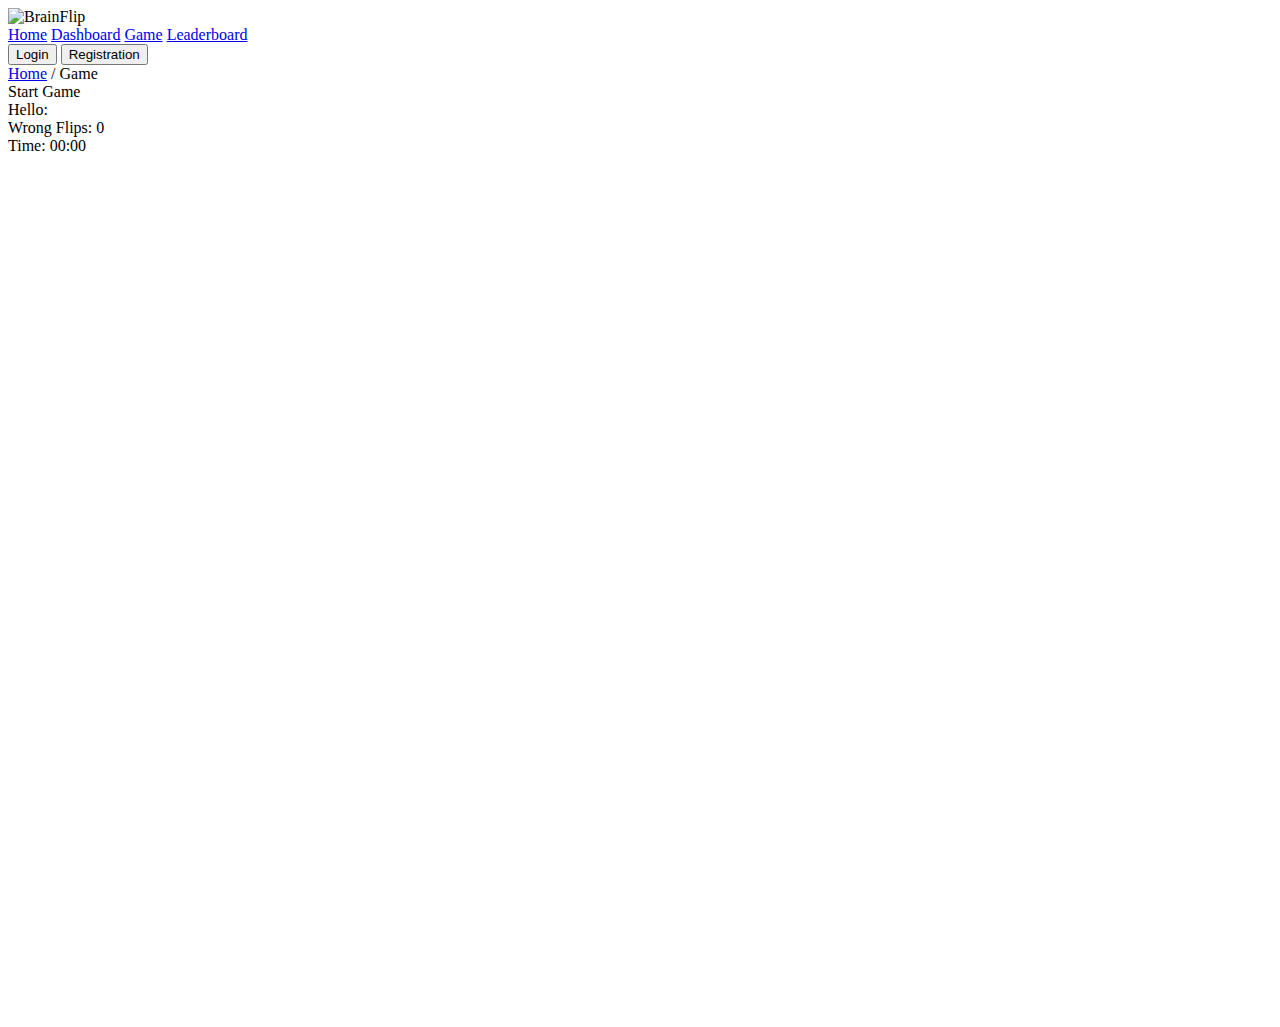
==== templates/game.html @ e822a3e3 "BrainFlip" ====
<!DOCTYPE html>
<html lang="en">
<head>
    <meta charset="UTF-8">
    <meta name="viewport" content="width=device-width, initial-scale=1.0">
    <title>BrainFlip</title>
    <link rel="stylesheet" href="styles/game.css">
</head>
<body>
    <header>
        <div class="logo">
            <img src="images/logoBF.png" alt="BrainFlip">
        </div>
        <nav>
            <a href="landing.html">Home</a>
            <a href="dashboard.html">Dashboard</a>
            <a href="game.html" class="active">Game</a>
            <a href="leaderboard.html">Leaderboard</a>
            <div class="auth-buttons">
                <button onclick="location.href='login.html'">Login</button>
                <button onclick="location.href='registration.html'">Registration</button>
            </div>
        </nav>
    </header>
    <main>
        <div class="breadcrumb">
            <a href="landing.html">Home</a> / <span>Game</span>
        </div>
    </main>
    <div class="buttons">
        <span>Start Game</span>
    </div>

    <div class="player-container">
        <div class="name">
            Hello: <span></span>
        </div>
        <div class="flips">
            Wrong Flips: <span>0</span>
        </div>
        <div class="time">
            Time: <span>00:00</span>
        </div>
    </div>

    <div class="game-blocks">
        <div class="card-block" harry-potter="friends">
            <div class="side front">
                <img src="images/back.png" alt="">
            </div>
            <div class="side back">
                <img src="images/friends.png" alt="">
            </div>
        </div>
        <div class="card-block" harry-potter="friends">
            <div class="side front">
                <img src="images/back.png" alt="">
            </div>
            <div class="side back">
                <img src="images/friends.png" alt="">
            </div>
        </div>

        <div class="card-block" harry-potter="gryffindor">
            <div class="side front">
                <img src="images/back.png" alt="">
            </div>
            <div class="side back">
                <img src="images/gryffindor.png" alt="">
            </div>
        </div>
        <div class="card-block" harry-potter="gryffindor">
            <div class="side front">
                <img src="images/back.png" alt="">
            </div>
            <div class="side back">
                <img src="images/gryffindor.png" alt="">
            </div>
        </div>

        <div class="card-block" harry-potter="harryflying">
            <div class="side front">
                <img src="images/back.png" alt="">
            </div>
            <div class="side back">
                <img src="images/harry flying.png" alt="">
            </div>
        </div>
        <div class="card-block" harry-potter="harryflying">
            <div class="side front">
                <img src="images/back.png" alt="">
            </div>
            <div class="side back">
                <img src="images/harry flying.png" alt="">
            </div>
        </div>

        <div class="card-block" harry-potter="harryicon">
            <div class="side front">
                <img src="images/back.png" alt="">
            </div>
            <div class="side back">
                <img src="images/harry_potter_icon.png" alt="">
            </div>
        </div>
        <div class="card-block" harry-potter="harryicon">
            <div class="side front">
                <img src="images/back.png" alt="">
            </div>
            <div class="side back">
                <img src="images/harry_potter_icon.png" alt="">
            </div>
        </div>

        <div class="card-block" harry-potter="hedwigflying">
            <div class="side front">
                <img src="images/back.png" alt="">
            </div>
            <div class="side back">
                <img src="images/hedwig flying.jpg" alt="">
            </div>
        </div>
        <div class="card-block" harry-potter="hedwigflying">
            <div class="side front">
                <img src="images/back.png" alt="">
            </div>
            <div class="side back">
                <img src="images/hedwig flying.jpg" alt="">
            </div>
        </div>

        <div class="card-block" harry-potter="hedwig">
            <div class="side front">
                <img src="images/back.png" alt="">
            </div>
            <div class="side back">
                <img src="images/hedwig.jpg" alt="">
            </div>
        </div>
        <div class="card-block" harry-potter="hedwig">
            <div class="side front">
                <img src="images/back.png" alt="">
            </div>
            <div class="side back">
                <img src="images/hedwig.jpg" alt="">
            </div>
        </div>

        <div class="card-block" harry-potter="key">
            <div class="side front">
                <img src="images/back.png" alt="">
            </div>
            <div class="side back">
                <img src="images/key.jpg" alt="">
            </div>
        </div>
        <div class="card-block" harry-potter="key">
            <div class="side front">
                <img src="images/back.png" alt="">
            </div>
            <div class="side back">
                <img src="images/key.jpg" alt="">
            </div>
        </div>

        <div class="card-block" harry-potter="letters">
            <div class="side front">
                <img src="images/back.png" alt="">
            </div>
            <div class="side back">
                <img src="images/letters.png" alt="">
            </div>
        </div>
        <div class="card-block" harry-potter="letters">
            <div class="side front">
                <img src="images/back.png" alt="">
            </div>
            <div class="side back">
                <img src="images/letters.png" alt="">
            </div>
        </div>

        <div class="card-block" harry-potter="logo">
            <div class="side front">
                <img src="images/back.png" alt="">
            </div>
            <div class="side back">
                <img src="images/logo.png" alt="">
            </div>
        </div>
        <div class="card-block" harry-potter="logo">
            <div class="side front">
                <img src="images/back.png" alt="">
            </div>
            <div class="side back">
                <img src="images/logo.png" alt="">
            </div>
        </div>

        <div class="card-block" harry-potter="platform">
            <div class="side front">
                <img src="images/back.png" alt="">
            </div>
            <div class="side back">
                <img src="images/platform-9-3-4.jpg" alt="">
            </div>
        </div>
        <div class="card-block" harry-potter="platform">
            <div class="side front">
                <img src="images/back.png" alt="">
            </div>
            <div class="side back">
                <img src="images/platform-9-3-4.jpg" alt="">
            </div>
        </div>

        <div class="card-block" harry-potter="title">
            <div class="side front">
                <img src="images/back.png" alt="">
            </div>
            <div class="side back">
                <img src="images/title.png" alt="">
            </div>
        </div>
        <div class="card-block" harry-potter="title">
            <div class="side front">
                <img src="images/back.png" alt="">
            </div>
            <div class="side back">
                <img src="images/title.png" alt="">
            </div>
        </div>

        <div class="card-block" harry-potter="trio">
            <div class="side front">
                <img src="images/back.png" alt="">
            </div>
            <div class="side back">
                <img src="images/trio.png" alt="">
            </div>
        </div>
        <div class="card-block" harry-potter="trio">
            <div class="side front">
                <img src="images/back.png" alt="">
            </div>
            <div class="side back">
                <img src="images/trio.png" alt="">
            </div>
        </div>
    </div>
    <audio id="matched" src="audio/matched.wav" preload="auto"></audio>
    <audio id="wrong" src="audio/wrong.mp3" preload="auto"></audio>
  <script src="scripts/game.js"></script>
</body>
</html>
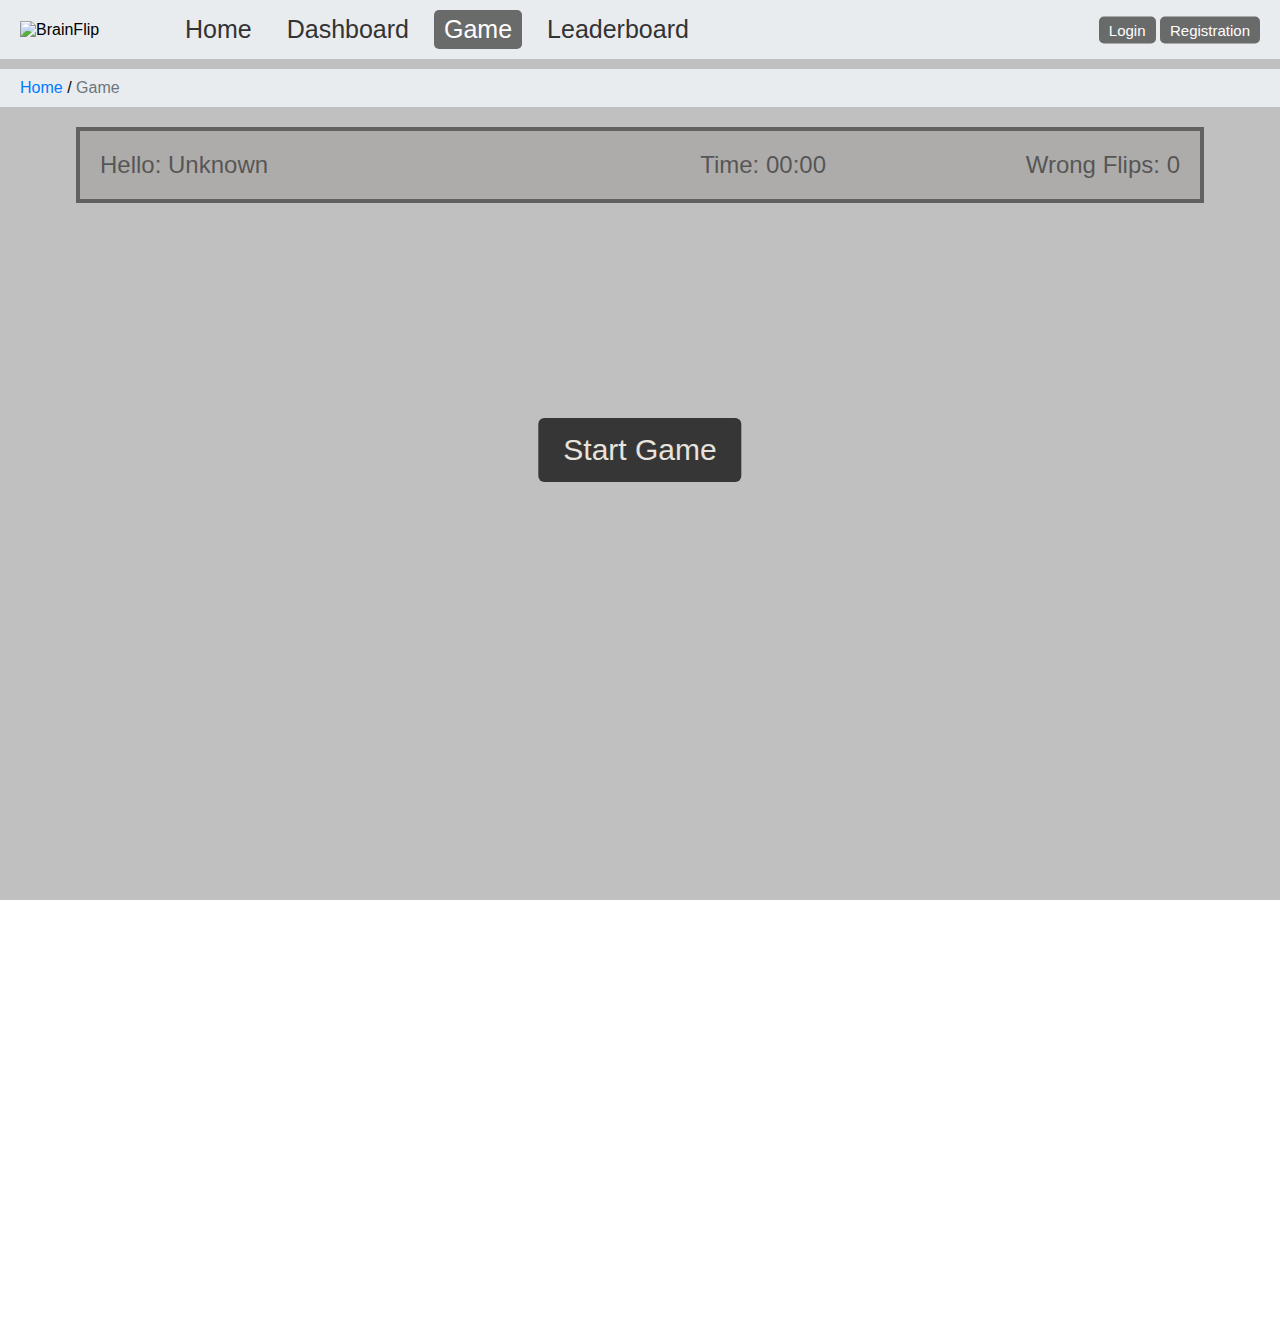
==== commit 285e2e24: "BrainFlip" ====
--- a/templates/game.html
+++ b/templates/game.html
@@ -4,18 +4,18 @@
     <meta charset="UTF-8">
     <meta name="viewport" content="width=device-width, initial-scale=1.0">
     <title>BrainFlip</title>
-    <link rel="stylesheet" href="styles/game.css">
+    <link rel="stylesheet" href="/static/styles/game.css">
 </head>
 <body>
     <header>
         <div class="logo">
-            <img src="images/logoBF.png" alt="BrainFlip">
+            <img src="/static//logoBF.png" alt="BrainFlip">
         </div>
         <nav>
-            <a href="landing.html">Home</a>
-            <a href="dashboard.html">Dashboard</a>
-            <a href="game.html" class="active">Game</a>
-            <a href="leaderboard.html">Leaderboard</a>
+            <a href="/templates/landing.html">Home</a>
+            <a href="/templates/dashboard.html">Dashboard</a>
+            <a href="/templates/game.html" class="active">Game</a>
+            <a href="/templates/leaderboard.html">Leaderboard</a>
             <div class="auth-buttons">
                 <button onclick="location.href='login.html'">Login</button>
                 <button onclick="location.href='registration.html'">Registration</button>
@@ -24,7 +24,7 @@
     </header>
     <main>
         <div class="breadcrumb">
-            <a href="landing.html">Home</a> / <span>Game</span>
+            <a href="/templates/landing.html">Home</a> / <span>Game</span>
         </div>
     </main>
     <div class="buttons">
@@ -46,58 +46,58 @@
     <div class="game-blocks">
         <div class="card-block" harry-potter="friends">
             <div class="side front">
-                <img src="images/back.png" alt="">
-            </div>
-            <div class="side back">
-                <img src="images/friends.png" alt="">
+                <img src="/static/images/back.png" alt="">
+            </div>
+            <div class="side back">
+                <img src="/static/images/friends.png" alt="">
             </div>
         </div>
         <div class="card-block" harry-potter="friends">
             <div class="side front">
-                <img src="images/back.png" alt="">
-            </div>
-            <div class="side back">
-                <img src="images/friends.png" alt="">
+                <img src="/static/images/back.png" alt="">
+            </div>
+            <div class="side back">
+                <img src="/static/images/friends.png" alt="">
             </div>
         </div>
 
         <div class="card-block" harry-potter="gryffindor">
             <div class="side front">
-                <img src="images/back.png" alt="">
-            </div>
-            <div class="side back">
-                <img src="images/gryffindor.png" alt="">
+                <img src="/static/images/back.png" alt="">
+            </div>
+            <div class="side back">
+                <img src="/static/images/gryffindor.png" alt="">
             </div>
         </div>
         <div class="card-block" harry-potter="gryffindor">
             <div class="side front">
-                <img src="images/back.png" alt="">
-            </div>
-            <div class="side back">
-                <img src="images/gryffindor.png" alt="">
+                <img src="/static/images/back.png" alt="">
+            </div>
+            <div class="side back">
+                <img src="/static/images/gryffindor.png" alt="">
             </div>
         </div>
 
         <div class="card-block" harry-potter="harryflying">
             <div class="side front">
-                <img src="images/back.png" alt="">
-            </div>
-            <div class="side back">
-                <img src="images/harry flying.png" alt="">
+                <img src="/static/images/back.png" alt="">
+            </div>
+            <div class="side back">
+                <img src="/static/images/harry flying.png" alt="">
             </div>
         </div>
         <div class="card-block" harry-potter="harryflying">
             <div class="side front">
-                <img src="images/back.png" alt="">
-            </div>
-            <div class="side back">
-                <img src="images/harry flying.png" alt="">
+                <img src="/static/images/back.png" alt="">
+            </div>
+            <div class="side back">
+                <img src="/static/images/harry flying.png" alt="">
             </div>
         </div>
 
         <div class="card-block" harry-potter="harryicon">
             <div class="side front">
-                <img src="images/back.png" alt="">
+                <img src="/static/images/back.png" alt="">
             </div>
             <div class="side back">
                 <img src="images/harry_potter_icon.png" alt="">
@@ -105,151 +105,151 @@
         </div>
         <div class="card-block" harry-potter="harryicon">
             <div class="side front">
-                <img src="images/back.png" alt="">
-            </div>
-            <div class="side back">
-                <img src="images/harry_potter_icon.png" alt="">
+                <img src="/static/images/back.png" alt="">
+            </div>
+            <div class="side back">
+                <img src="/static/images/harry_potter_icon.png" alt="">
             </div>
         </div>
 
         <div class="card-block" harry-potter="hedwigflying">
             <div class="side front">
-                <img src="images/back.png" alt="">
-            </div>
-            <div class="side back">
-                <img src="images/hedwig flying.jpg" alt="">
+                <img src="/static/images/back.png" alt="">
+            </div>
+            <div class="side back">
+                <img src="/static/images/hedwig flying.jpg" alt="">
             </div>
         </div>
         <div class="card-block" harry-potter="hedwigflying">
             <div class="side front">
-                <img src="images/back.png" alt="">
-            </div>
-            <div class="side back">
-                <img src="images/hedwig flying.jpg" alt="">
+                <img src="/static/images/back.png" alt="">
+            </div>
+            <div class="side back">
+                <img src="/static/images/hedwig flying.jpg" alt="">
             </div>
         </div>
 
         <div class="card-block" harry-potter="hedwig">
             <div class="side front">
-                <img src="images/back.png" alt="">
-            </div>
-            <div class="side back">
-                <img src="images/hedwig.jpg" alt="">
+                <img src="/static/images/back.png" alt="">
+            </div>
+            <div class="side back">
+                <img src="/static/images/hedwig.jpg" alt="">
             </div>
         </div>
         <div class="card-block" harry-potter="hedwig">
             <div class="side front">
-                <img src="images/back.png" alt="">
-            </div>
-            <div class="side back">
-                <img src="images/hedwig.jpg" alt="">
+                <img src="/static/images/back.png" alt="">
+            </div>
+            <div class="side back">
+                <img src="/static/images/hedwig.jpg" alt="">
             </div>
         </div>
 
         <div class="card-block" harry-potter="key">
             <div class="side front">
-                <img src="images/back.png" alt="">
+                <img src="/static/images/back.png" alt="">
+            </div>
+            <div class="side back">
+                <img src="/static/images/key.jpg" alt="">
+            </div>
+        </div>
+        <div class="card-block" harry-potter="key">
+            <div class="side front">
+                <img src="/static/images/back.png" alt="">
             </div>
             <div class="side back">
                 <img src="images/key.jpg" alt="">
             </div>
         </div>
-        <div class="card-block" harry-potter="key">
-            <div class="side front">
-                <img src="images/back.png" alt="">
-            </div>
-            <div class="side back">
-                <img src="images/key.jpg" alt="">
-            </div>
-        </div>
 
         <div class="card-block" harry-potter="letters">
             <div class="side front">
-                <img src="images/back.png" alt="">
-            </div>
-            <div class="side back">
-                <img src="images/letters.png" alt="">
+                <img src="/static/images/back.png" alt="">
+            </div>
+            <div class="side back">
+                <img src="/static/images/letters.png" alt="">
             </div>
         </div>
         <div class="card-block" harry-potter="letters">
             <div class="side front">
-                <img src="images/back.png" alt="">
-            </div>
-            <div class="side back">
-                <img src="images/letters.png" alt="">
+                <img src="/static/images/back.png" alt="">
+            </div>
+            <div class="side back">
+                <img src="/static/images/letters.png" alt="">
             </div>
         </div>
 
         <div class="card-block" harry-potter="logo">
             <div class="side front">
-                <img src="images/back.png" alt="">
-            </div>
-            <div class="side back">
-                <img src="images/logo.png" alt="">
+                <img src="/static/images/back.png" alt="">
+            </div>
+            <div class="side back">
+                <img src="/static/images/logo.png" alt="">
             </div>
         </div>
         <div class="card-block" harry-potter="logo">
             <div class="side front">
-                <img src="images/back.png" alt="">
-            </div>
-            <div class="side back">
-                <img src="images/logo.png" alt="">
+                <img src="/static/images/back.png" alt="">
+            </div>
+            <div class="side back">
+                <img src="/static/images/logo.png" alt="">
             </div>
         </div>
 
         <div class="card-block" harry-potter="platform">
             <div class="side front">
-                <img src="images/back.png" alt="">
-            </div>
-            <div class="side back">
-                <img src="images/platform-9-3-4.jpg" alt="">
+                <img src="/static/images/back.png" alt="">
+            </div>
+            <div class="side back">
+                <img src="/static/images/platform-9-3-4.jpg" alt="">
             </div>
         </div>
         <div class="card-block" harry-potter="platform">
             <div class="side front">
-                <img src="images/back.png" alt="">
-            </div>
-            <div class="side back">
-                <img src="images/platform-9-3-4.jpg" alt="">
+                <img src="/static/images/back.png" alt="">
+            </div>
+            <div class="side back">
+                <img src="/static/images/platform-9-3-4.jpg" alt="">
             </div>
         </div>
 
         <div class="card-block" harry-potter="title">
             <div class="side front">
-                <img src="images/back.png" alt="">
-            </div>
-            <div class="side back">
-                <img src="images/title.png" alt="">
+                <img src="/static/images/back.png" alt="">
+            </div>
+            <div class="side back">
+                <img src="/static/images/title.png" alt="">
             </div>
         </div>
         <div class="card-block" harry-potter="title">
             <div class="side front">
-                <img src="images/back.png" alt="">
-            </div>
-            <div class="side back">
-                <img src="images/title.png" alt="">
+                <img src="/static/images/back.png" alt="">
+            </div>
+            <div class="side back">
+                <img src="/static/images/title.png" alt="">
             </div>
         </div>
 
         <div class="card-block" harry-potter="trio">
             <div class="side front">
-                <img src="images/back.png" alt="">
-            </div>
-            <div class="side back">
-                <img src="images/trio.png" alt="">
+                <img src="/static/images/back.png" alt="">
+            </div>
+            <div class="side back">
+                <img src="/static/images/trio.png" alt="">
             </div>
         </div>
         <div class="card-block" harry-potter="trio">
             <div class="side front">
-                <img src="images/back.png" alt="">
-            </div>
-            <div class="side back">
-                <img src="images/trio.png" alt="">
+                <img src="/static/images/back.png" alt="">
+            </div>
+            <div class="side back">
+                <img src="/static/images/trio.png" alt="">
             </div>
         </div>
     </div>
-    <audio id="matched" src="audio/matched.wav" preload="auto"></audio>
-    <audio id="wrong" src="audio/wrong.mp3" preload="auto"></audio>
-  <script src="scripts/game.js"></script>
+    <audio id="matched" src="/static/audio/matched.wav" preload="auto"></audio>
+    <audio id="wrong" src="/static/audio/wrong.mp3" preload="auto"></audio>
+  <script src="/static/scripts/game.js"></script>
 </body>
 </html>
--- a/static/styles/game.css
+++ b/static/styles/game.css
@@ -0,0 +1,195 @@
+/* General styles */
+body {
+    font-family: Arial, sans-serif;
+    margin: 0;
+    padding: 0;
+}
+
+header {
+    background-color: #e9ecef;
+    padding: 10px 20px;
+    display: flex;
+    justify-content: space-between;
+    align-items: center;
+    position: relative;
+    z-index: 3;
+}
+
+.logo {
+    display: flex;
+    align-items: right;
+}
+
+.logo img {
+    width: 150px; /* Adjust according to your logo dimensions */
+    height: auto; /* Maintain aspect ratio */
+    margin-right: 5px;
+}
+
+nav {
+    align-items: center;
+    display: flex;
+    gap: 15px;
+    margin-right: auto;
+}
+
+nav a {
+    text-decoration: none;
+    color: #333;
+    padding: 5px 10px;
+    border-radius: 5px;
+    font-size: 25px;
+}
+
+nav a.active, nav a:hover {
+    background-color: #696a6a;
+    color: white;
+}
+
+.auth-buttons {
+    position: absolute;
+    top: 50%;
+    transform: translateY(-50%);
+    right: 20px; /* Adjust the distance from the right edge */
+}
+
+.auth-buttons button {
+    background-color: #696a6a;
+    color: white;
+    border: none;
+    padding: 5px 10px;
+    border-radius: 5px;
+    cursor: pointer;
+    font-size: 15px;
+}
+
+.breadcrumb {
+    padding: 10px 20px;
+    background-color: #e9ecef;
+    margin: 10px 0;
+    z-index: 2;
+    position: relative;
+}
+
+.breadcrumb a {
+    text-decoration: none;
+    color: #007bff;
+}
+
+.breadcrumb span {
+    color: #6c757d;
+}
+
+.buttons {
+    position: fixed;
+    top: 0;
+    left: 0;
+    width: 100%;
+    height: 100%;
+    z-index: 1;
+    background-color: rgba(149, 146, 146, 0.579);
+}
+
+.buttons span {
+    position: absolute;
+    left: 50%;
+    top: 50%;
+    transform: translate(-50%, -50%);
+    background-color: rgb(55, 54, 54);
+    color: rgb(231, 227, 221);
+    padding: 15px 25px;
+    font-size: 30px;
+    text-align: center;
+    border-radius: 6px;
+    cursor: pointer;
+}
+
+.player-container {
+    width: 1080px;
+    margin: 20px auto 0;
+    background-color: rgb(208, 208, 203);
+    padding: 20px;
+    font-size: 24px;
+    overflow: hidden;
+    border: 4px solid rgb(30, 27, 27);
+}
+
+.player-container .name {
+    float: left;
+    width: 30%;
+}
+
+.player-container .flips {
+    float: right;
+    width: 30%;
+    text-align: right;
+}
+
+.player-container .time {
+    float: right;
+    width: 30%;
+    text-align: right;
+    margin-right: 30px;
+}
+
+.game-blocks {
+    display: flex;
+    width: 1100px;
+    flex-wrap: wrap;
+    margin: 20px auto;
+}
+
+.game-blocks.no-click {
+    pointer-events: none;
+}
+.game-blocks .card-block {
+    height: 200px;
+    transition: transform .5s;
+    transform-style: preserve-3d;
+    cursor: pointer;
+    position: relative;
+    flex: 1 0 200px;
+    margin: 0 10px 20px;
+}
+
+.game-blocks .card-block .front {
+    display: flex;
+    justify-content: center;
+    align-items: center;
+    background-color: rgb(75, 73, 73);
+    line-height: 200px;
+}
+
+.game-blocks .card-block .front:before img {
+    width: 140px;
+    height: 140px;
+    margin-top: 30px;
+}
+
+.game-blocks .card-block .back {
+    background-color: rgb(242, 242, 81);
+    transform: rotateY(180deg);
+}
+
+.game-blocks .card-block .back img {
+    width: 140px;
+    height: 140px;
+    margin-top: 30px;
+}
+
+.game-blocks .card-block .side {
+    position: absolute;
+    width: 100%;
+    height: 100%;
+    text-align: center;
+    backface-visibility: hidden;
+    border: 4px solid rgb(75, 73, 73);
+}
+
+.game-blocks .card-block.is-clicked,
+.game-blocks .card-block.is-matched {
+    -webkit-transform: rotateY(180deg);
+    -moz-transform: rotateY(180deg);
+    transform: rotateY(180deg);
+    pointer-events: none;
+}
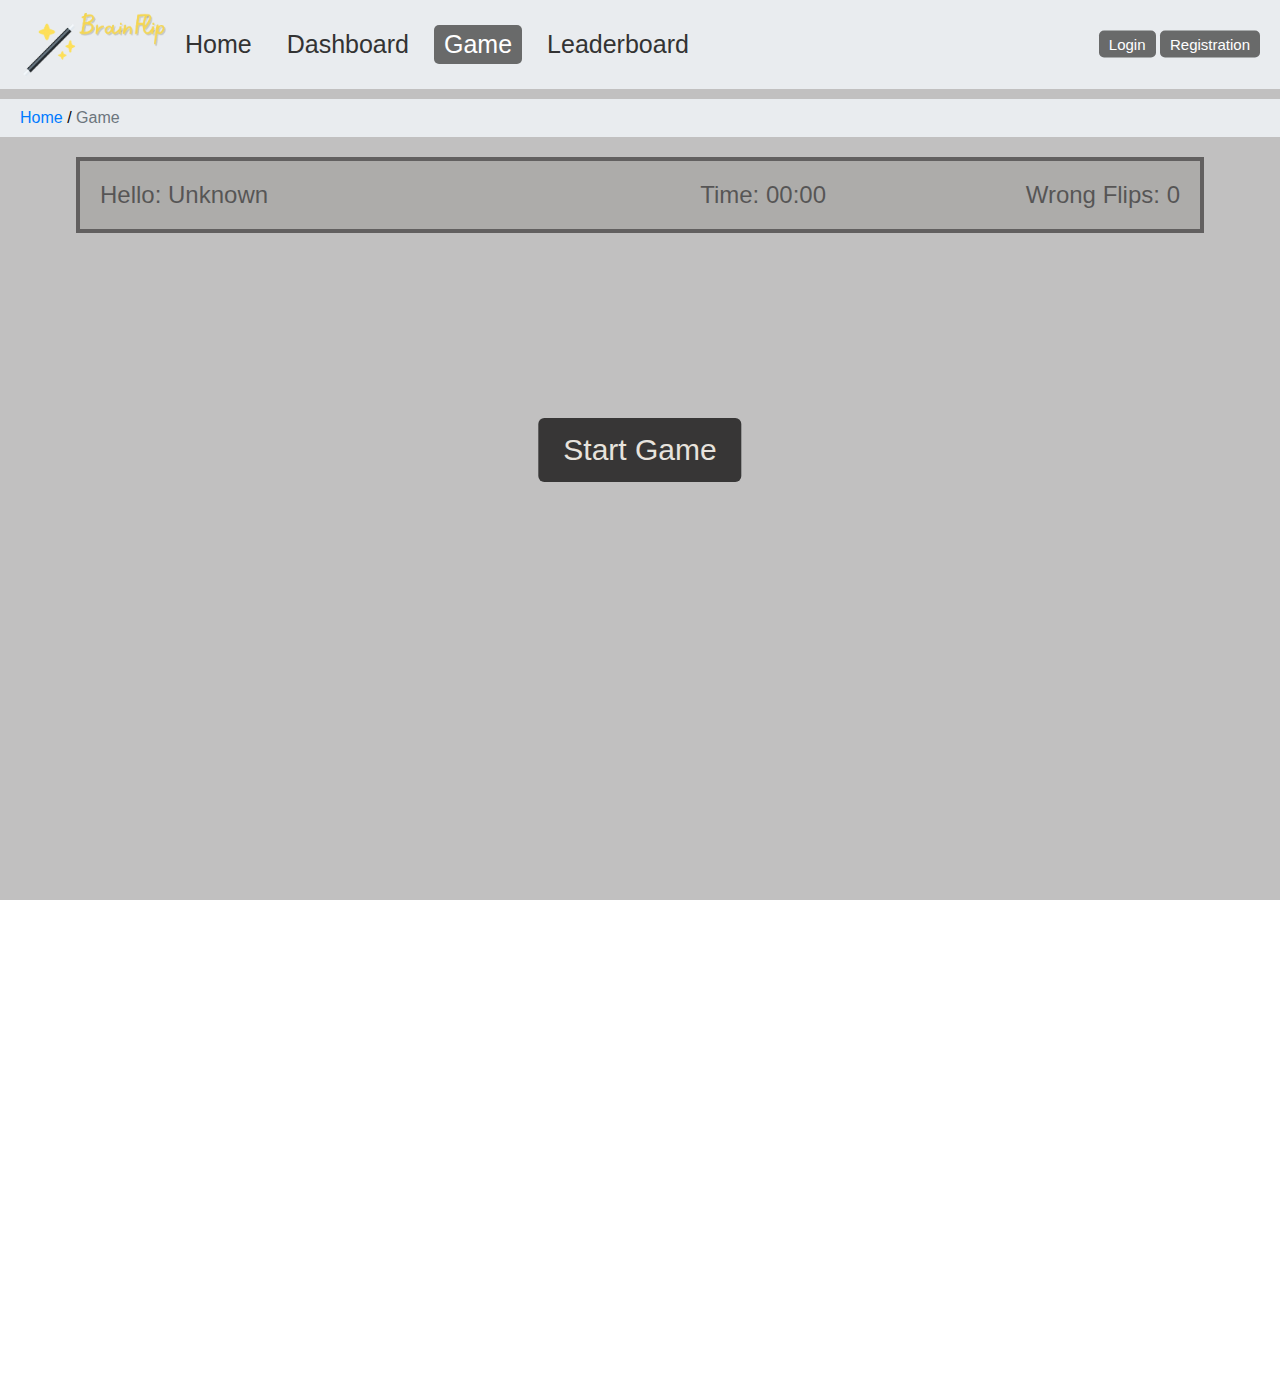
==== commit 0170d57b: "update" ====
--- a/templates/game.html
+++ b/templates/game.html
@@ -9,7 +9,7 @@
 <body>
     <header>
         <div class="logo">
-            <img src="/static//logoBF.png" alt="BrainFlip">
+            <img src="/static/images/logoBF.png" alt="BrainFlip">
         </div>
         <nav>
             <a href="/templates/landing.html">Home</a>
